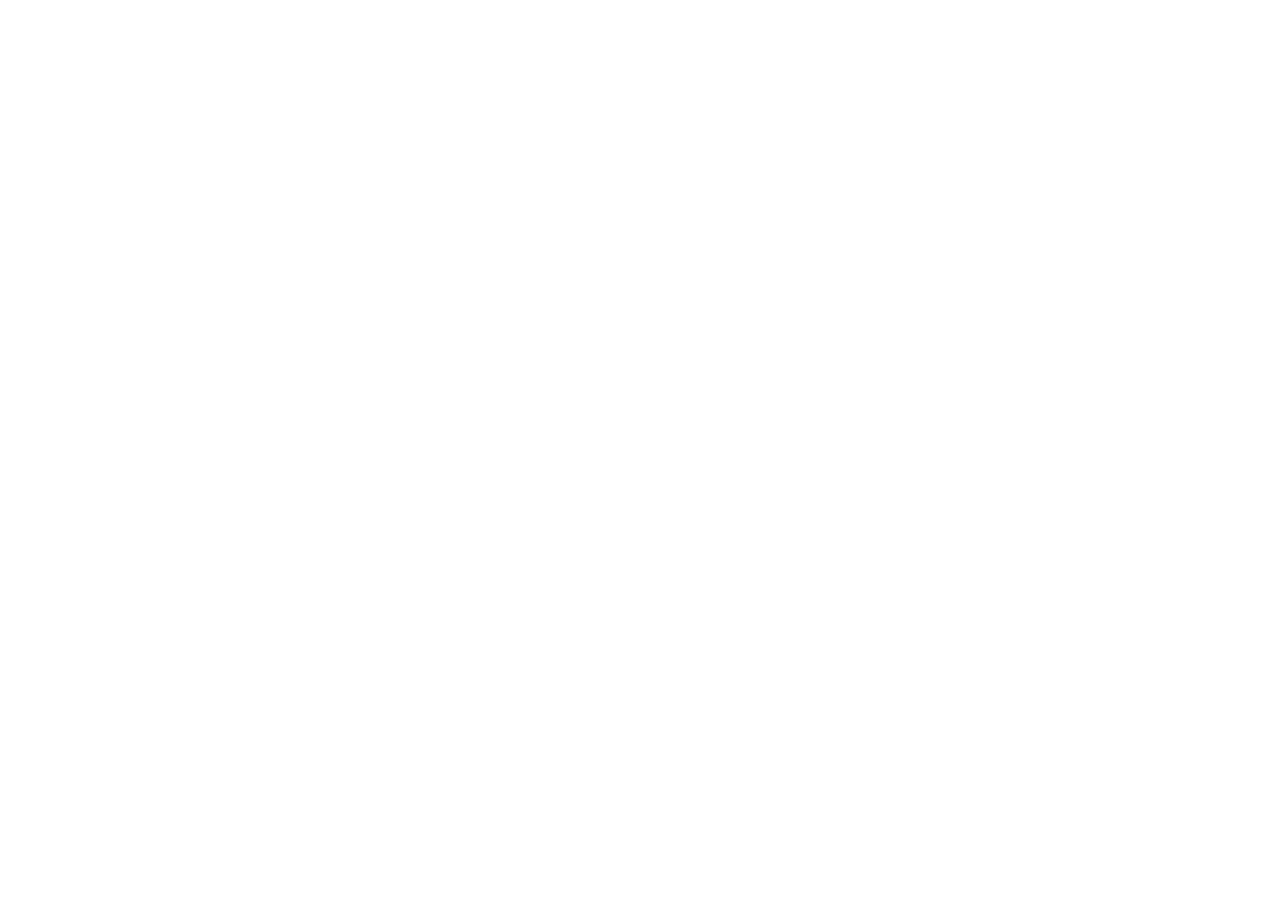
==== calculator.html @ 8722eb56 "Checking" ====
<!DOCTYPE html>
<html lang="en">
  <head>
    <meta charset="UTF-8" />
    <meta name="viewport" content="width=device-width, initial-scale=1.0" />
    <title>Calculator</title>
  </head>
  <body></body>
  
</html>
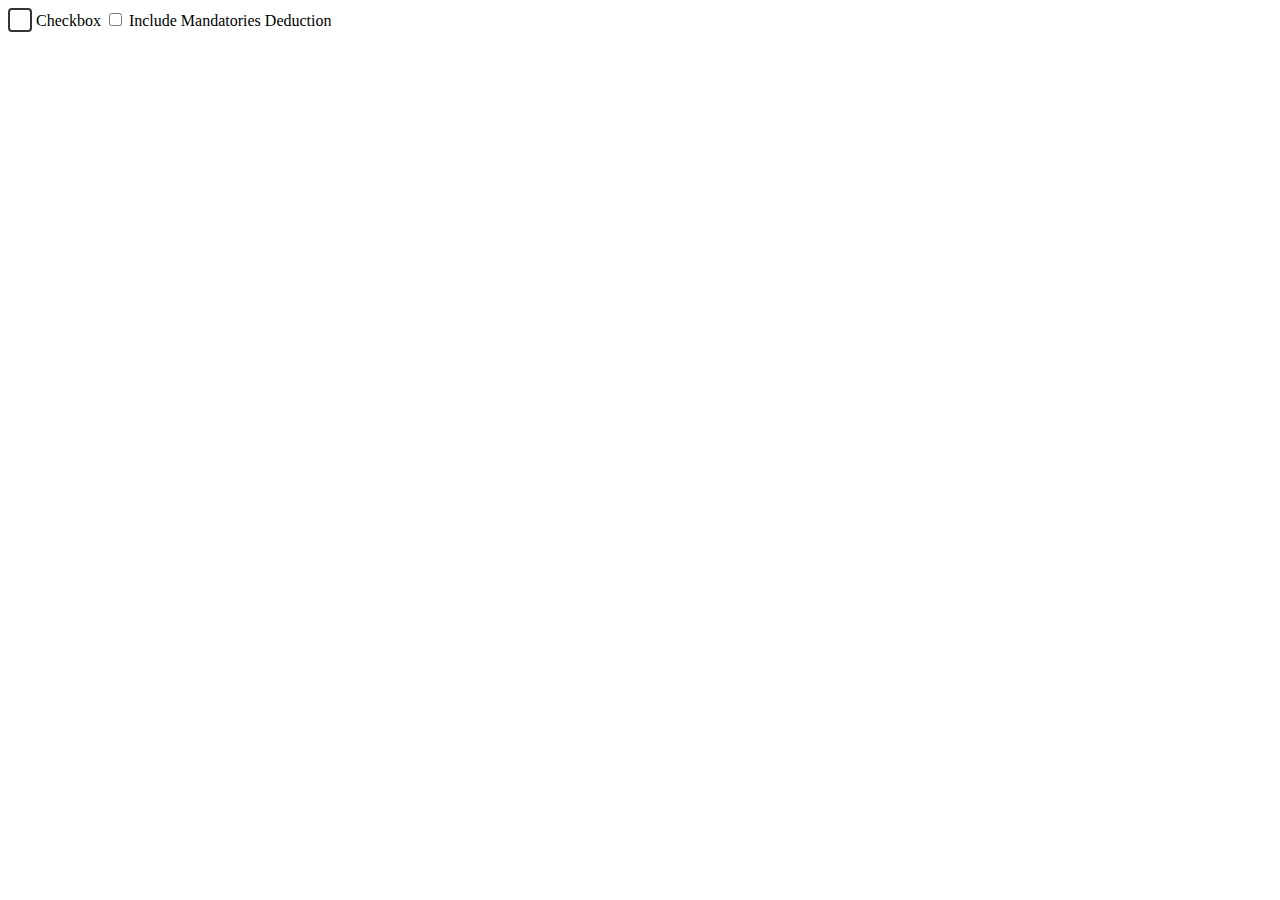
==== commit 34c619ff: "done" ====
--- a/calculator.html
+++ b/calculator.html
@@ -3,8 +3,68 @@
   <head>
     <meta charset="UTF-8" />
     <meta name="viewport" content="width=device-width, initial-scale=1.0" />
-    <title>Calculator</title>
+    <title>Checkbox Example</title>
+    <style>
+      /* Customizing the checkbox appearance */
+      .checkbox-container {
+        display: inline-block;
+        vertical-align: middle;
+      }
+
+      .checkbox-container input[type="checkbox"] {
+        display: none;
+      }
+
+      .custom-checkbox {
+        display: inline-block;
+        width: 20px;
+        height: 20px;
+        background-color: #fff;
+        border: 2px solid #333;
+        border-radius: 4px;
+      }
+
+      .custom-checkbox.checked {
+        background-color: #333;
+      }
+
+      .custom-checkbox .checkmark {
+        display: none;
+      }
+
+      .custom-checkbox.checked .checkmark {
+        display: block;
+        width: 10px;
+        height: 10px;
+        background-color: #fff;
+        position: absolute;
+        top: 50%;
+        left: 50%;
+        transform: translate(-50%, -50%);
+        border-radius: 2px;
+      }
+    </style>
   </head>
-  <body></body>
-  
+  <body>
+    <label class="checkbox-container">
+      <input type="checkbox" />
+      <span class="custom-checkbox"></span>
+    </label>
+    <label>Checkbox</label>
+    <input type="checkbox" name="" id="" /> Include Mandatories Deduction
+    <script>
+      // JavaScript to handle checkbox state change
+      document
+        .querySelectorAll('.checkbox-container input[type="checkbox"]')
+        .forEach(function (checkbox) {
+          checkbox.addEventListener("change", function () {
+            if (this.checked) {
+              this.nextElementSibling.classList.add("checked");
+            } else {
+              this.nextElementSibling.classList.remove("checked");
+            }
+          });
+        });
+    </script>
+  </body>
 </html>
